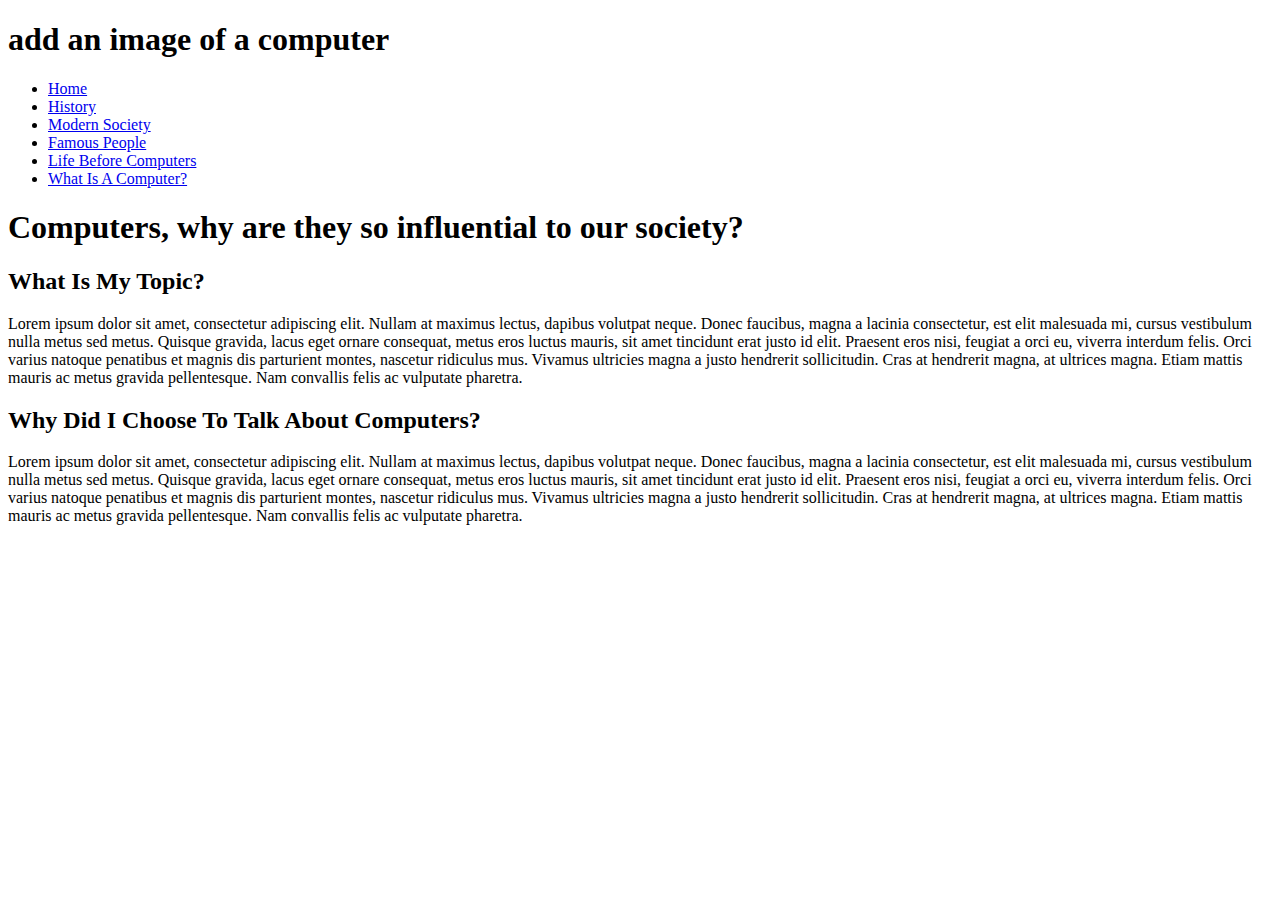
==== Famous.html @ 888d06b1 "Add files via upload" ====
<!DOCTYPE html>
<html lang="en">
<head>
 <meta name="What Is A Computer?" content="This webpage was made for my sophmore year biology final project"/>
 <meta charset="utf-8">
 <title>Index</title>
 <meta name="viewport" content="width=device-width, initial-scale=1">
 <meta name="Haylan Board" content="2022 Sophmore Biology Transformative Event">
<body>
  <div class="image"><h1>add an image of a computer</h1></div>
  <div class="navigation">
    <ul>
      <li><a href="Index.html">Home</a></li>
      <li><a href="History.html">History</a></li>
      <li><a href="Society.html">Modern Society</a></li>
      <li><a href="Famous.html">Famous People</a></li>
      <li><a href="Past.html">Life Before Computers</a></li>
      <li><a href="Computer.html">What Is A Computer?</a></li>
    </ul>
  </div>
  <div class="title">
    <h1>Computers, why are they so influential to our society?</h1>
  </div>
    <div id="what">
      <h2>What Is My Topic?</h2>
        <p>Lorem ipsum dolor sit amet, consectetur adipiscing elit. Nullam at maximus lectus, dapibus volutpat neque. Donec faucibus, magna a lacinia consectetur, est elit malesuada mi, cursus vestibulum nulla metus sed metus. Quisque gravida, lacus eget ornare consequat, metus eros luctus mauris, sit amet tincidunt erat justo id elit. Praesent eros nisi, feugiat a orci eu, viverra interdum felis. Orci varius natoque penatibus et magnis dis parturient montes, nascetur ridiculus mus. Vivamus ultricies magna a justo hendrerit sollicitudin. Cras at hendrerit magna, at ultrices magna. Etiam mattis mauris ac metus gravida pellentesque. Nam convallis felis ac vulputate pharetra.</p>
    </div>
    <div id="why">
      <h2>Why Did I Choose To Talk About Computers?</h2>
        <p>Lorem ipsum dolor sit amet, consectetur adipiscing elit. Nullam at maximus lectus, dapibus volutpat neque. Donec faucibus, magna a lacinia consectetur, est elit malesuada mi, cursus vestibulum nulla metus sed metus. Quisque gravida, lacus eget ornare consequat, metus eros luctus mauris, sit amet tincidunt erat justo id elit. Praesent eros nisi, feugiat a orci eu, viverra interdum felis. Orci varius natoque penatibus et magnis dis parturient montes, nascetur ridiculus mus. Vivamus ultricies magna a justo hendrerit sollicitudin. Cras at hendrerit magna, at ultrices magna. Etiam mattis mauris ac metus gravida pellentesque. Nam convallis felis ac vulputate pharetra.</p>
    </div>
</body>
</html>
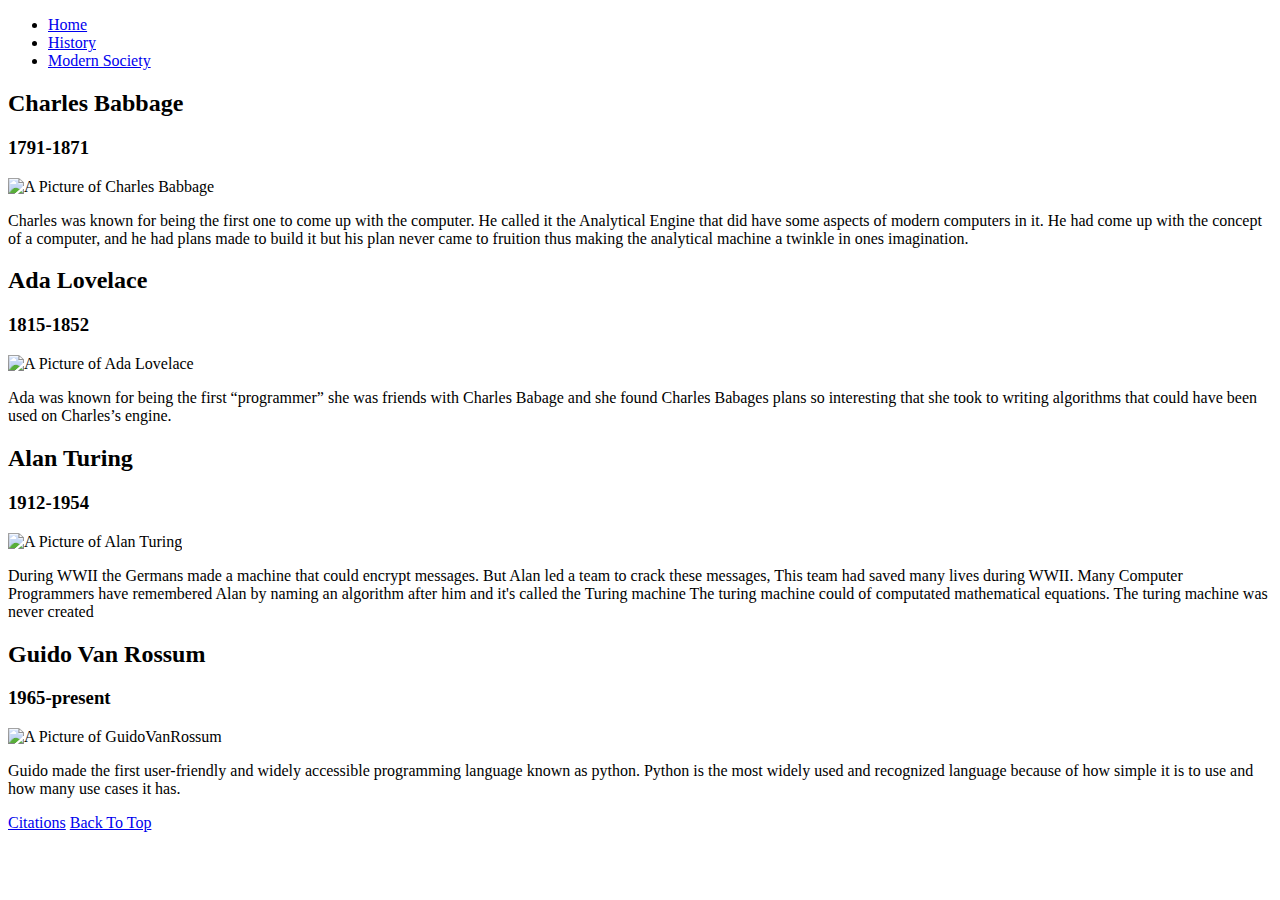
==== commit f882eb9b: "Update Famous.html" ====
--- a/Famous.html
+++ b/Famous.html
@@ -1,33 +1,55 @@
 <!DOCTYPE html>
 <html lang="en">
 <head>
- <meta name="What Is A Computer?" content="This webpage was made for my sophmore year biology final project"/>
+ <meta name="Who were the foundation of computeres?" content="This webpage was made for my sophmore year biology final project"/>
  <meta charset="utf-8">
- <title>Index</title>
+ <title>Famous People Of Computing</title>
  <meta name="viewport" content="width=device-width, initial-scale=1">
  <meta name="Haylan Board" content="2022 Sophmore Biology Transformative Event">
+ <link rel="stylesheet" href="CSS/FamousCSS.css">
 <body>
-  <div class="image"><h1>add an image of a computer</h1></div>
   <div class="navigation">
     <ul>
       <li><a href="Index.html">Home</a></li>
       <li><a href="History.html">History</a></li>
       <li><a href="Society.html">Modern Society</a></li>
-      <li><a href="Famous.html">Famous People</a></li>
-      <li><a href="Past.html">Life Before Computers</a></li>
-      <li><a href="Computer.html">What Is A Computer?</a></li>
     </ul>
   </div>
-  <div class="title">
-    <h1>Computers, why are they so influential to our society?</h1>
+  <div class="paragraphBlock">
+    <div id="CharlesBabbage">
+      <h2>Charles Babbage</h2>
+      <h3>1791-1871</h3>
+      <div class="img"><img src="Images\CharlesBabbage.jpg" alt="A Picture of Charles Babbage"</div>
+      <p>Charles was known for being the first one to come up with the computer. He called it the Analytical Engine that did have some aspects of modern computers in it. He had come up with the concept of a computer, and he had plans made to build it but his plan never came to fruition thus making the analytical machine a twinkle in ones imagination.</p>
+    </div>
+
+      <div id="AdaLovelace">
+        <h2>Ada Lovelace</h2>
+        <h3>1815-1852</h3>
+        <div class="img"><img src="Images\AdaLovelace.jpg" alt="A Picture of Ada Lovelace"</div>
+        <p>Ada was known for being the first “programmer” she was friends with Charles Babage and she found Charles Babages plans so interesting that she took to writing algorithms that could have been used on Charles’s engine.
+      </div>
+
+    <div id="AlanTuring">
+      <h2>Alan Turing</h2>
+      <h3>1912-1954</h3>
+      <div class="img"><img src="Images\AlanTuring.jpg" alt="A Picture of Alan Turing"</div>
+      <p>During WWII the Germans made a machine that could encrypt messages. But Alan led a team to crack these messages, This team had saved many lives during WWII. Many Computer Programmers have remembered Alan by naming an algorithm after him and it's called the Turing machine The turing machine could of computated mathematical equations. The turing machine was never created</p>
+    </div>
+
+    <div id="GuidoVanRossum">
+      <h2>Guido Van Rossum</h2>
+      <h3>1965-present</h3>
+      <div class="img"><img src="Images\GuidoVanRossum.jpg" alt="A Picture of GuidoVanRossum"</div>
+      <p>Guido made the first user-friendly and widely accessible programming language known as python. Python is the most widely used and recognized language because of how simple it is to use and how many use cases it has.</p>
+    </div>
+
+    <div class="bottomBar">
+      <p></p>
+      <a href="Citations.html">Citations</a>
+      <a href=".navigation">Back To Top</a>
+    </div>
   </div>
-    <div id="what">
-      <h2>What Is My Topic?</h2>
-        <p>Lorem ipsum dolor sit amet, consectetur adipiscing elit. Nullam at maximus lectus, dapibus volutpat neque. Donec faucibus, magna a lacinia consectetur, est elit malesuada mi, cursus vestibulum nulla metus sed metus. Quisque gravida, lacus eget ornare consequat, metus eros luctus mauris, sit amet tincidunt erat justo id elit. Praesent eros nisi, feugiat a orci eu, viverra interdum felis. Orci varius natoque penatibus et magnis dis parturient montes, nascetur ridiculus mus. Vivamus ultricies magna a justo hendrerit sollicitudin. Cras at hendrerit magna, at ultrices magna. Etiam mattis mauris ac metus gravida pellentesque. Nam convallis felis ac vulputate pharetra.</p>
-    </div>
-    <div id="why">
-      <h2>Why Did I Choose To Talk About Computers?</h2>
-        <p>Lorem ipsum dolor sit amet, consectetur adipiscing elit. Nullam at maximus lectus, dapibus volutpat neque. Donec faucibus, magna a lacinia consectetur, est elit malesuada mi, cursus vestibulum nulla metus sed metus. Quisque gravida, lacus eget ornare consequat, metus eros luctus mauris, sit amet tincidunt erat justo id elit. Praesent eros nisi, feugiat a orci eu, viverra interdum felis. Orci varius natoque penatibus et magnis dis parturient montes, nascetur ridiculus mus. Vivamus ultricies magna a justo hendrerit sollicitudin. Cras at hendrerit magna, at ultrices magna. Etiam mattis mauris ac metus gravida pellentesque. Nam convallis felis ac vulputate pharetra.</p>
-    </div>
+
 </body>
-</html>+</html>
